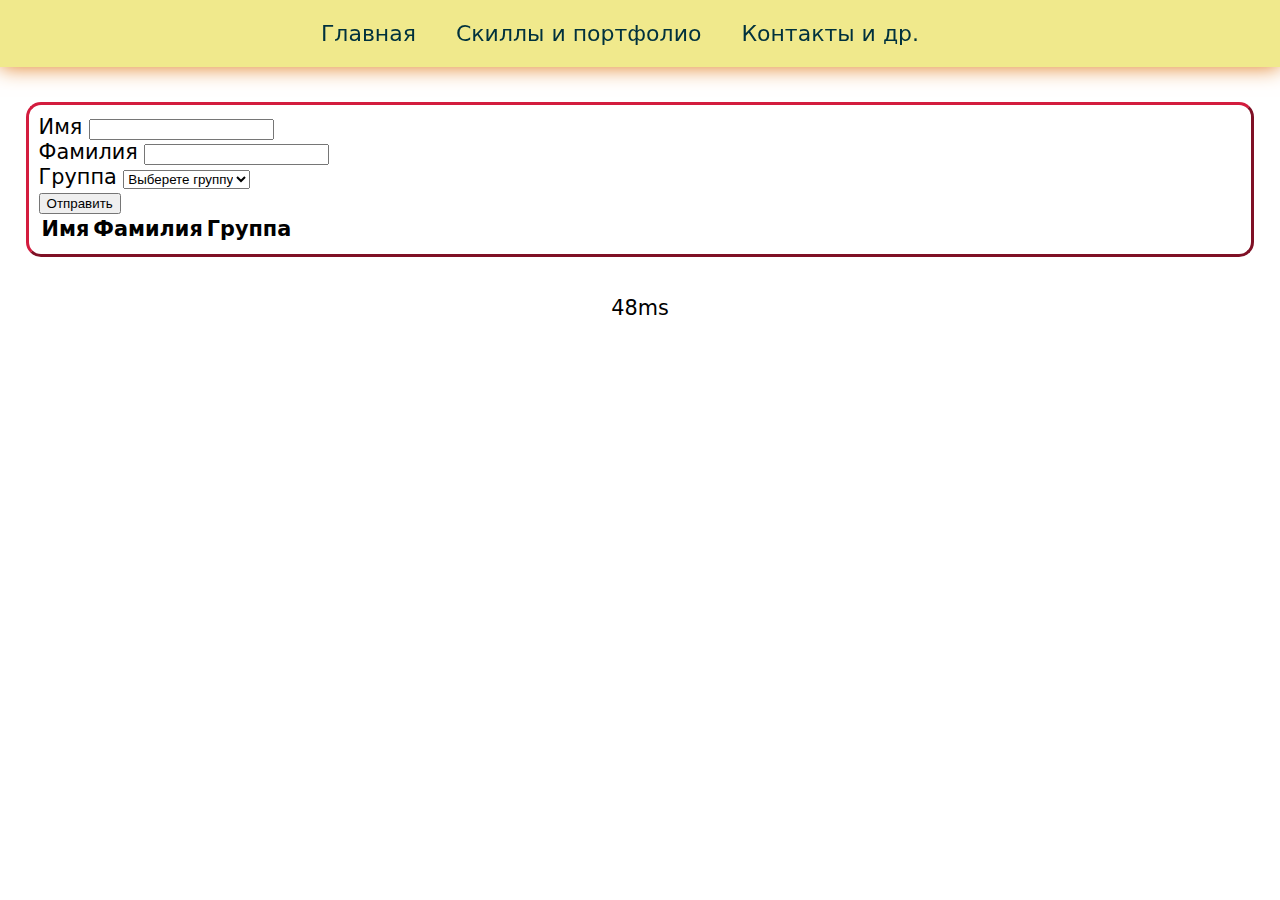
==== HTML/constructor_menu.html @ 3e0c985a "Add files via upload" ====
<!DOCTYPE html>
<html lang="en">
<head>
    <meta charset="UTF-8">
    <meta name="keywords" content="Скрыль Никита, М33081, сайт, портфолио">
    <script src="https://ajax.googleapis.com/ajax/libs/jquery/2.2.0/jquery.min.js"></script>
    <link rel="stylesheet" href="../css/main.css">
    <script src="../JS/loadlocalStorage.js" type="text/javascript" defer></script>
    <script src="../JS/form.js" type="text/javascript" defer></script>
</head>
<body>
<header class="page_nav">
    <script src="../js/menu.js" type="text/javascript"></script>
</header>
<section class="content__page">
    <div class="constructor">
        <div class="constructor__form">
            <form class="constructor__form_wrapper" onsubmit="return false">
                <div class="constructor__form_wrapper__block">
                    <label for="name">Имя</label>
                    <input type="text" id="name" required>
                </div >
                <div class="constructor__form_wrapper__block">
                    <label for="lastName">Фамилия</label>
                    <input type="text" id="lastName" required>
                </div>
                <div class="constructor__form_wrapper__block">
                    <label for="group">Группа</label>
                    <select id="group" required>
                        <option>Выберете группу</option>
                        <option value="M33011">M33011</option>
                        <option value="M33021">M33021</option>
                        <option value="M33031">M33031</option>
                        <option value="M33041">M33041</option>
                        <option value="M33051">M33051</option>
                        <option value="M33061">M33061</option>
                        <option value="M33071">M33071</option>
                        <option value="M33081">M33081</option>
                        <option value="M33091">M33091</option>
                        <option value="M33101">M33101</option>
                        <option value="M33111">M33111</option>
                        <option value="M33121">M33121</option>
                    </select>
                </div>
                <button class="constructor__form_wrapper__block" type="submit" id="send">Отправить</button>
            </form>
        </div>

        <div class="constructor__table">
            <table>
                <thead>
                <tr id="notdel">
                    <th>Имя</th>
                    <th>Фамилия</th>
                    <th>Группа</th>
                </tr>
                </thead>
                <tbody>
                </tbody>
            </table>

        </div>
        <template id="template">
            <tr>
                <td id="template_name"></td>
                <td id="template_lastname"></td>
                <td id="template_group"></td>
            </tr>
        </template>
    </div>
</section>
</body>
<footer>
    <script src="../js/loadtime.js" type="text/javascript"></script>
    <div id="time"></div>
</footer>
</html>
---- css/main.css ----
body {

    margin: 0;
    color: #000000;
    font-size: 130%;
    font-family: system-ui;
    background: #FFFFFF;
}





main {
    padding: 10px;
}

header {
    background: #F0E98C;
}

footer {
    text-align: center;

    text-decoration: none;

}

section {
    border: outset #d31c3e;
    border-radius: 15px;
    padding: 10px;
}


.intro
{
    font-size: 32px;
    margin-top: 80px;
    margin-left: 20px;
    margin-right: 20px;
    display: flex;
    align-items: center;
    justify-content: space-around;
}


.page_nav {


    min-width: 100%;
    max-height: 20%;
    position: fixed;

    box-shadow: 0 0 20px #E07A1A;
    display: flex;
    align-items: center;
    justify-content: center;
    top: 0;
}

.menu
{
    list-style-type: none;
    display: flex;
    padding: 0;

}


.menu__link
{
    padding: 0;
    margin-right: 40px;
    text-align: center;
    align-items: center;
    background-color: #F0E98C;

}

.menu__a
{
    font-size: 22px;
    text-decoration: none;
    color: #00313D;
    background-color: #F0E98C;

}

.active {
    text-decoration: underline;
    background-color: #F0E98C;
}
.menu__a:visited {
    background: #FAFAFA;
    background-color: #F0E98C;
}
.menu__a:hover {
    color: #ff9933;
    background-color: #F0E98C;
}


.footer__refs {
    text-decoration: none;
}

.ascii {
    text-align: center;

}
.quote {
    font-family: "Arial";
    font-size: 20px;
}

.line__height__portfolio {
    line-height: 2;
}

.quote__style {
    text-transform: uppercase;
}

.list__description
{
    font-style: italic;
}

li:nth-child(odd) {
    background-color: lightblue;
}

.main__table
{
    display: grid;
    text-align: center;
    margin: 2% 3%;
    font-size: 120%;
    border-spacing: 15px 15px;
}

.main__table__content:nth-child(2n)
{
    background: #f0f0f0;
}

.content__page
{
    margin: 8% 2% 3%;
}

@media screen and (max-device-width: 1000px) {
    .main__table
    {
        display: none;
    }
}
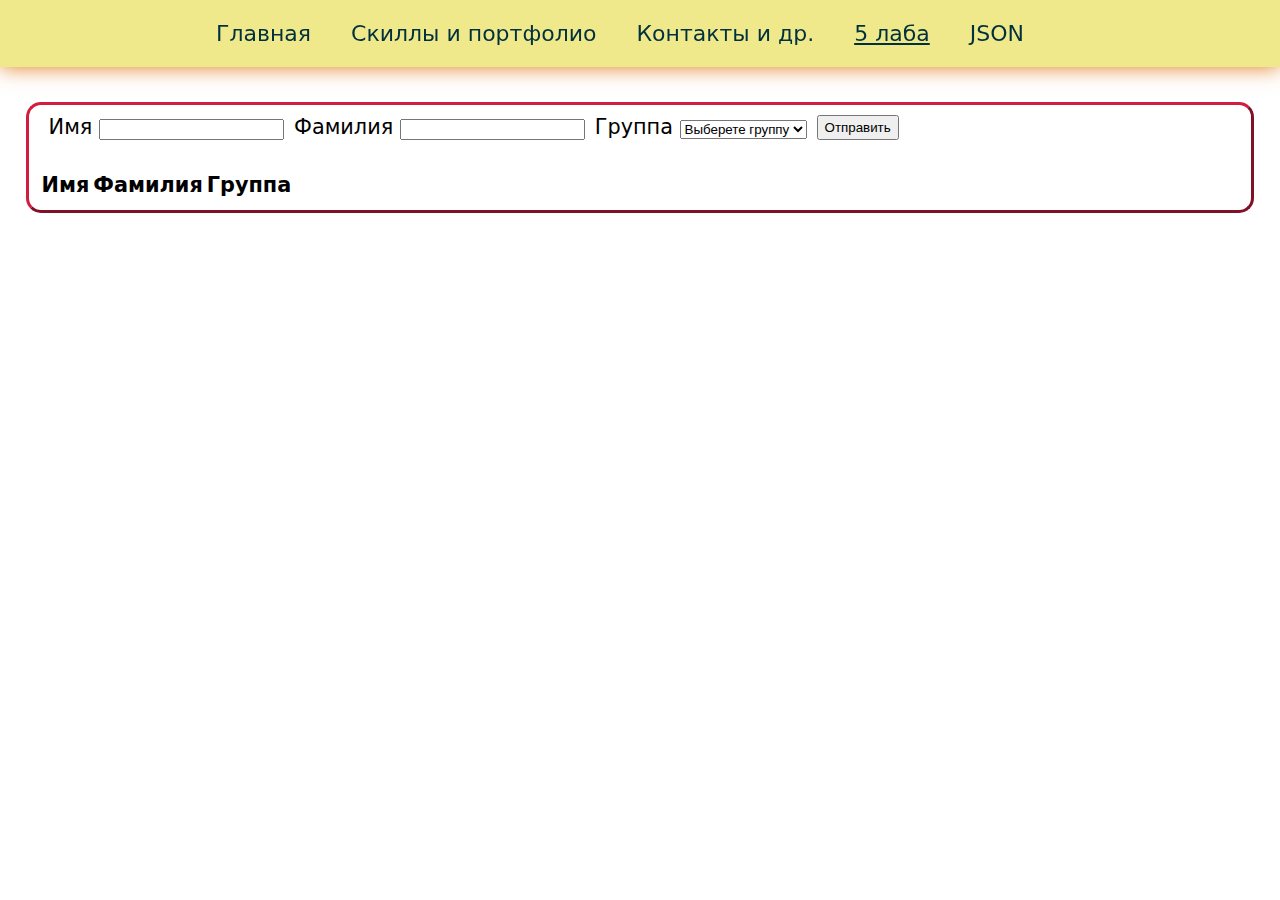
==== commit 774f89e6: "Add files via upload" ====
--- a/HTML/constructor_menu.html
+++ b/HTML/constructor_menu.html
@@ -5,8 +5,8 @@
     <meta name="keywords" content="Скрыль Никита, М33081, сайт, портфолио">
     <script src="https://ajax.googleapis.com/ajax/libs/jquery/2.2.0/jquery.min.js"></script>
     <link rel="stylesheet" href="../css/main.css">
-    <script src="../JS/loadlocalStorage.js" type="text/javascript" defer></script>
-    <script src="../JS/form.js" type="text/javascript" defer></script>
+    <script src="../js/loadlocalStorage.js" type="text/javascript" defer></script>
+    <script src="../js/form.js" type="text/javascript" defer></script>
 </head>
 <body>
 <header class="page_nav">
--- a/css/main.css
+++ b/css/main.css
@@ -157,5 +157,51 @@
     }
 }
 
-
-
+.constructor
+{
+    line-height: normal;
+    display: inline-block;
+    vertical-align: middle;
+}
+
+.constructor__form_wrapper {
+    margin: 0 30px 30px 0;
+    display: flex;
+    flex-direction: row;
+    flex-wrap: wrap;
+    text-align: center;
+
+}
+.constructor__form_wrapper__block{
+    margin-left: 10px;
+}
+.constructor__table{
+}
+
+.preloader {
+    position: fixed;
+    left: 0;
+    top: 0;
+    right: 0;
+    bottom: 0;
+    overflow: hidden;
+    background: #fff;
+    z-index: 1001;
+
+}
+
+.preloader__image {
+    position: relative;
+    top: 50%;
+    left: 50%;
+    width: 256px;
+    height: 256px;
+    margin-top: -128px;
+    margin-left: -128px;
+
+    background: url('https://i.gifer.com/2GU.gif') no-repeat 50% 50%;
+    display: flow;
+}
+
+
+
